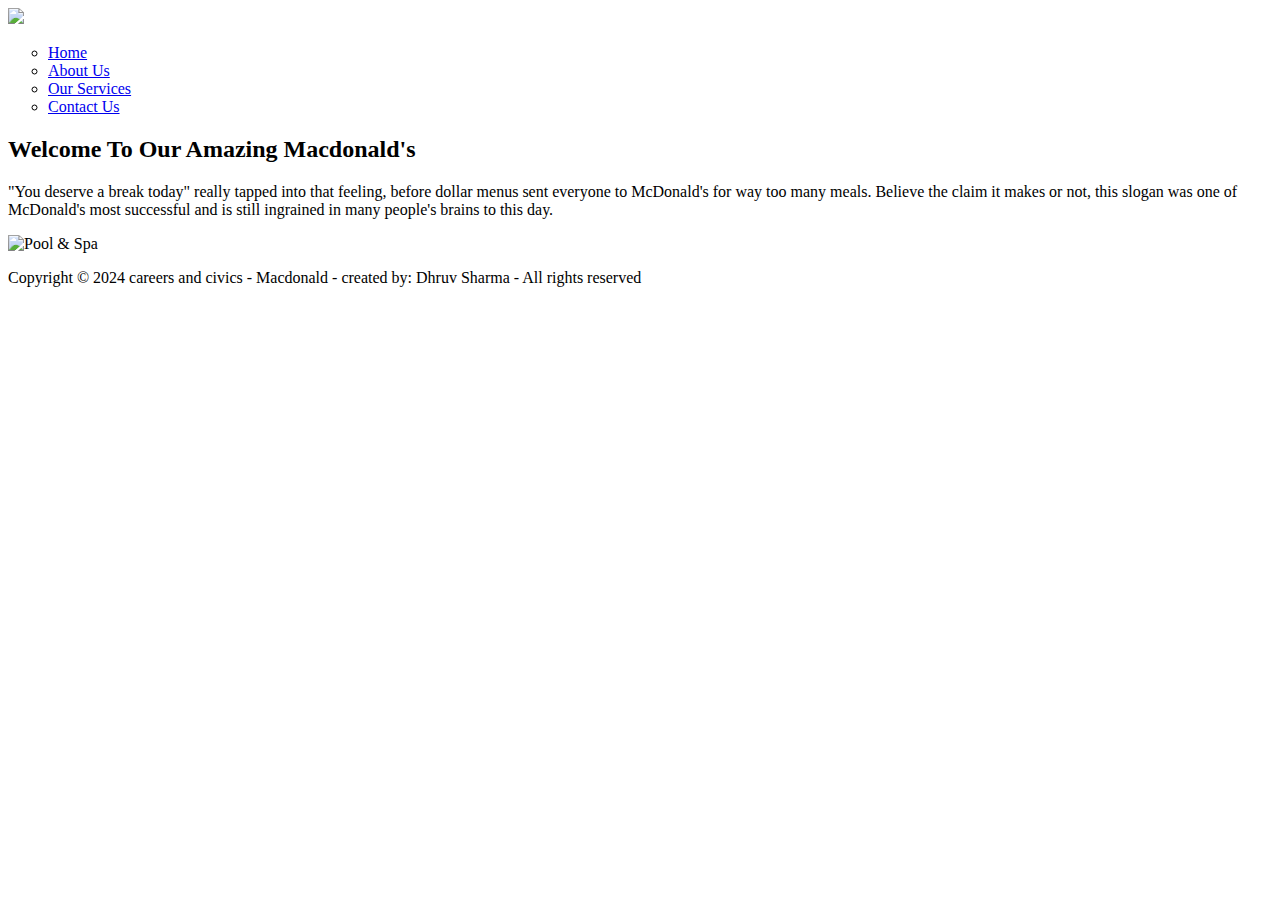
==== index.html @ 2a1168c1 "Add files via upload" ====
<!DOCTYPE HTML PUBLIC "-//W3C//DTD HTML 4.01//EN" "http://www.w3.org/TR/html4/strict.dtd">

<html lang="en-CA">

<head>

    <meta charset="utf-8">
    <meta name="viewport" content="width=device-width,intial-scale=1.0">
    <meta http-equiv="X-UA-Compatible" content="IE=edge">
    <link rel="stylesheet" type="text/css" href="css/project.css">
    <title>
        Home page
    </title>

</head>

<body>

    <!--
         body contains visilbe part of the page
    
    -->




    <!-- wrapper class is used to wrap up all the body elements inside one single class -->

    <div class="wrapper">

        <!-- Header and navigation element is used for consitancy  that are there in all pages  -->
        <header id="head">

            <img src="C:\Users\vikas\OneDrive\Desktop\macs.jpg" width="950px" >

            <nav id="navigation">

                <ul style="list-style-type:circle">

                    <li><a href="index.html">Home</a></li>


                    <li><a href="about.html">About Us</a></li>


                    <li> <a href="services.html">Our Services</a></li>


                    <li><a href="contact.html">Contact Us</a></li>

                </ul>

            </nav>

        </header>

        <!-- Main Section starts from Here -->

        <main class="content">


            <h2>Welcome To Our Amazing Macdonald's </h2>

            <p>"You deserve a break today" really tapped into that feeling, before dollar menus sent everyone to McDonald's for way too many meals. Believe the claim it makes or not, this slogan was one of McDonald's
                 most successful and is still ingrained in many people's brains to this day.</p>


            <img class="img_center" src="C:\Users\vikas\OneDrive\Desktop\munu.jpg" alt="Pool & Spa"><br>


            <!-- Video file -->

            



        </main>


        <footer id="footer">
            <p>Copyright © 2024 careers and civics - Macdonald - created by: Dhruv Sharma - All rights reserved
            </p>

        </footer>



    </div>




</body>

</html>
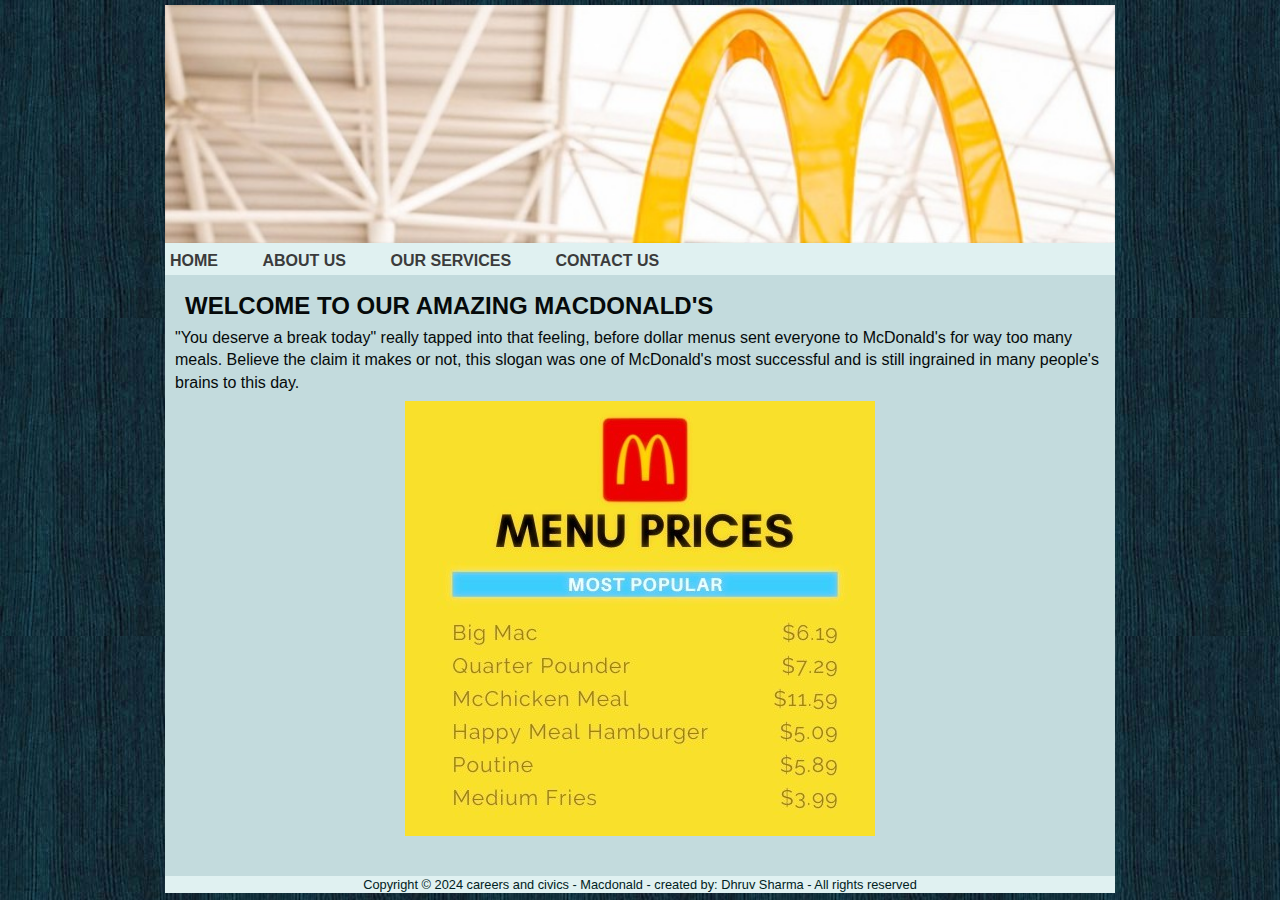
==== commit 8f47b725: "Add files via upload" ====
--- a/index.html
+++ b/index.html
@@ -31,7 +31,7 @@
         <!-- Header and navigation element is used for consitancy  that are there in all pages  -->
         <header id="head">
 
-            <img src="C:\Users\vikas\OneDrive\Desktop\macs.jpg" width="950px" >
+            <img src="assets\images\macs.jpg" width="950px" >
 
             <nav id="navigation">
 
@@ -65,7 +65,7 @@
                  most successful and is still ingrained in many people's brains to this day.</p>
 
 
-            <img class="img_center" src="C:\Users\vikas\OneDrive\Desktop\munu.jpg" alt="Pool & Spa"><br>
+            <img class="img_center" src="assets\images\munu.jpg" alt=""><br>
 
 
             <!-- Video file -->
--- a/css/project.css
+++ b/css/project.css
@@ -0,0 +1,281 @@
+        * {
+            margin: 0;
+        }
+        /* All the HTML5 new elements (The semantic elements that are used in your html files) that you have
+used in your code should be displayed as block-level elements (for old browsers that don’t support
+them), so make sure to follow/add the rule for that */
+        
+        iframe,
+        article,
+        footer,
+        header,
+        nav,
+        section,
+        fieldset {
+            display: block;
+        }
+        /*
+ The <body> element has to be styled with:
+a. Any colour you prefer for the text
+b. A background image, you can use any one from the 7 samples of dark-woodx.jpg. So, pick the
+one that reflects the colour of your website.
+▪ If no one matches your website colour, you can use Photoshop to change its colours
+▪ If you haven’t finished the Photoshop module, you will have no other choice just to pick one
+of the provided samples
+▪ Make sure to have only one background image which is the one that is used in your css code
+c. The font family (face) is at least 3 options of any sans-serif fonts
+d. Margin 0 for all the four sides (top, bottom, left, right)
+ */
+        
+        body {
+            font-family: Arial, Helvetica, sans-serif;
+            color: rgb(5, 10, 10);
+            background-image: url(../assets/images/dark-wood2.jpg);
+            margin: 0px;
+        }
+        /* The width value should be 950px
+b. 5px margin from top and bottom
+c. The div has to be aligned centered based in the browser window (about the left/right margins)
+d. Apply any background colour that you prefer */
+        
+        div.wrapper {
+            width: 950px;
+            /* Used to make website responsive */
+            max-width: 100%;
+            margin-top: 5px;
+            margin-bottom: 5px;
+            margin-left: auto;
+            margin-right: auto;
+            background-color:  rgb(195, 219, 221);
+        }
+        /* Style any element with class value of “content”, in other word target the class named “content”:
+a. The line height (of the text) should be 1.4em
+b. 10px padding to all the sides
+ */
+        
+        .content {
+            line-height: 1.4em;
+            padding: 10px 10px 10px 10px;
+        }
+        /* Style the “header, nav, and footer” elements to share the following:
+a. Any Dark/Light background colour
+b. Any Dark/Light foreground colour (normal font colour) */
+        
+        header,
+        nav,
+        footer {
+            background-color: rgb(224, 241, 241);
+            color: rgb(0, 34, 34);
+        }
+        /* Style the unordered list element <ul> which is inside <nav> element (styling only a ul child of any nav
+element */
+        
+        nav ul {
+            margin: 0px;
+            padding: 5px 5px 5px 5px;
+        }
+        /* Style the list items <li> of the main navigation (nav):
+a. To be displayed horizontally (Remember that <li> is a block-level element)
+b. Adding margin of 40px to the right of each list item
+c. All the navigation items should be displayed as Uppercase */
+        
+        nav#navigation ul li {
+            display: inline;
+            margin-right: 40px;
+            text-transform: uppercase;
+        }
+        /* Add the 4 pseudo classes effect to the anchor tags of the main navigation list items, the colour should
+be changed:
+a. The normal link
+b. The visited link
+c. The hover link
+d. The active link */
+        
+        nav#navigation ul li a:link {
+            text-decoration: none;
+            color: rgb(59, 59, 59);
+            font-weight: bolder;
+        }
+        
+        nav#navigation ul li a:visited {
+            color: rgb(165, 42, 42);
+        }
+        
+        nav#navigation ul li a:hover {
+            text-decoration: underline;
+            color: rgb(139, 0, 0);
+            background-color: rgb(255, 248, 220);
+        }
+        
+        nav#navigation ul li a:active {
+            color: rgb(110, 108, 121);
+        }
+        /* Style any anchor <a> element:
+a. Any colour you like
+b. No underline */
+        
+        a:link {
+            text-decoration: none;
+            color: rgb(73, 0, 0);
+            font-weight: bolder;
+        }
+        /* Style the three headings: h1, h2, and h3:
+a. To have margin of 10px for all the sides
+b. With Uppercase letters
+c. Different dark/light colour
+ */
+        
+        h1,
+        h2,
+        h3 {
+            margin: 10px;
+            text-transform: uppercase;
+            color: rgb(6, 10, 10);
+        }
+        /* Style the custom class named “img-centre”:
+a. Centre the image horizontally (Hint: don’t forget that <img> is an inline element so you will
+need to make it block level element first)
+b. Having margin of 5px from the top and bottom
+c. Having padding of 2px to all the sides */
+        
+        .img_center {
+            margin: 5px auto 5px auto;
+            padding: 2px;
+            display: block;
+            /* used to make website responsive */
+            max-width: 100%;
+        }
+        /* used to make website responsive */
+        
+        video {
+            display: block;
+            margin: 10px auto;
+            /* used to make website responsive */
+            max-width: 100%;
+        }
+        /* Table : a. The width is 800px
+b. Centre the table horizontally with 10px of margining from the top and bottom sides
+c. The table border has to be collapsed
+14. */
+        
+        table {
+            border: 2px groove rgb(25, 32, 32);
+            width: 800px;
+            margin: 10px auto;
+            border-collapse: collapse;
+        }
+        /* Style both the <td> and <th> element of any table:
+a. Having a border with any settings you like
+b. Padding of 2px from the top/bottom and 5px from the left/right
+c. Any background colour (light/dark)
+15.  */
+        
+        td,
+        th {
+            border: 2px ridge rgb(25, 32, 32);
+            padding-top: 2px;
+            padding-right: 5px;
+            padding-bottom: 2px;
+            padding-left: 5px;
+            background-color: rgb(40, 62, 78);
+            color: #ffffff;
+        }
+        /* Style both the <th> inside any table and the <td> inside the <tfoot>:
+a. With Uppercase letters
+b. Any background colour (dark/light)
+c. Any colour (dark/light)  */
+        
+        thead th,
+        tfoot td {
+            text-transform: uppercase;
+            background-color: rgb(224, 241, 241);
+            color: rgb(88, 8, 8);
+            text-align: center;
+        }
+        /* Style any <dt> element:
+a. Make it bold
+ */
+        
+        dt {
+            font-weight: bold;
+        }
+        /* Style any <footer> element:
+a. Change the font size to be 80% of the default font size or of the font size of the body
+b. Align your text to the centre of the table
+c. Add 1px of padding from the top/bottom and 0 from the right/left */
+        
+        footer {
+            text-align: center;
+            margin: auto;
+            padding: 1px 0px;
+            font-size: 80%;
+        }
+        /* Style any <iframe> element:
+a. Add margin of 10px for top/bottom
+b. Centre the iframe horizontally  */
+        
+        iframe {
+            /* iframe display block is already deeclared at top */
+            margin-top: 10px;
+            margin-bottom: 10px;
+            margin-right: auto;
+            margin-left: auto;
+        }
+        /* Style any <fieldset> element:
+a. Add width of 500px
+b. Add margin of 20px for top/bottom and centre the fieldset horizontally
+c. Add border with any style you prefer
+d. Add background colour */
+        
+        fieldset {
+            width: 500px;
+            margin: 20px auto;
+            border-style: groove;
+            background-color: rgb(40, 62, 78);
+            color: #ffffff;
+        }
+        /* Style any <legend> element:
+a. Italic font style
+b. Different front and background colour
+c. Margin of 0 from the top/bottom and 10px from the left/right
+d. Padding of 0 from top/bottom and 5px from the left/right
+e. Give it a rounded border with any size or setting you prefer */
+        
+        legend {
+            font-style: italic;
+            margin: 0px 10px;
+            padding: 0px 5px;
+            background-color: rgb(14, 15, 15);
+            color: rgb(255, 248, 220);
+            border: solid 1px black;
+            -webkit-border-radius: 8px;
+            -moz-border-radius: 8px;
+            border-radius: 8px;
+        }
+        /* Style the <input> element that has an attribute named “type” with value of “submit”:
+a. Border with any style you like
+b. Padding of 5px for all the sides
+c. Any background colour you prefer
+d. Any colour you prefer */
+        
+        input[type="submit"],
+        input[type="reset"] {
+            border: 2px solid rgb(29, 43, 43);
+            background-color: #4c9ed9;
+            color: #ffffff;
+            padding: 5px;
+        }
+        /* Style the same <input> element that has an attribute named “type” with value of “submit” but with
+the pseudo class for the hover state (when you hover the mouse over the element):
+a. Change its text colour and its background colour
+b. Change the mouse pointer to look like a hand (the normal mouse icon for a link): */
+        
+        input[type="submit"]:hover,
+        input[type="reset"]:hover {
+            background-color: rgb(52, 75, 75);
+            color: #beaaaa;
+            cursor: pointer;
+        }
+picture{
+    margin: 120px;;
+}